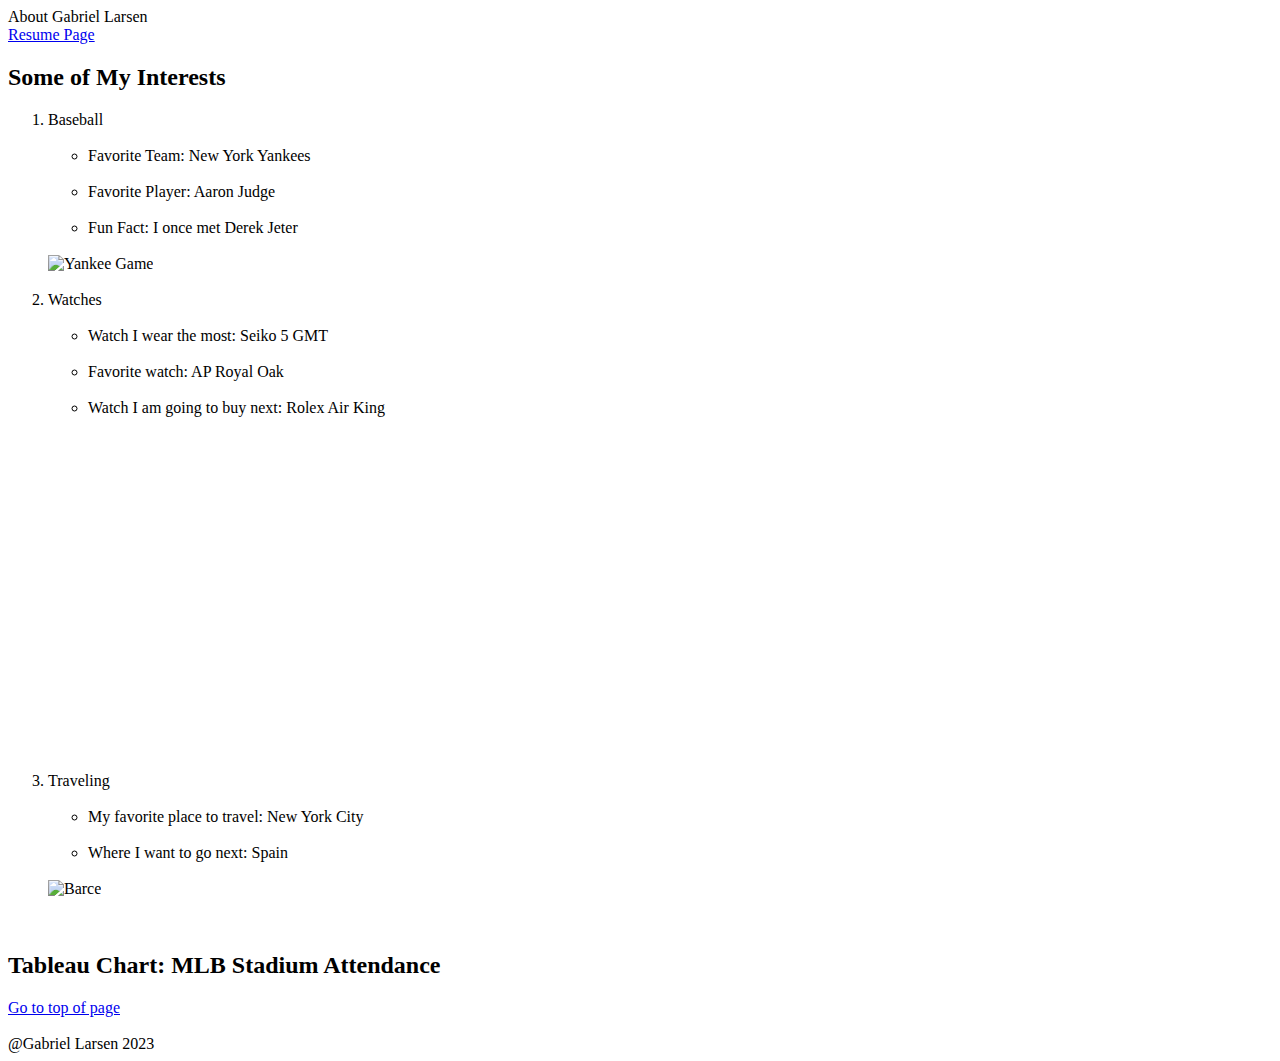
==== scratch.html @ 54b6f7c4 "Add files via upload" ====
<!DOCTYPE html>
<html lang="en">
<head>
    <meta charset="UTF-8">
    <meta http-equiv="X-UA-Compatible" content="IE=edge">
    <meta name="viewport" content="width=device-width, initial-scale=1.0">
    <title>More About Gabriel Larsen</title>
    <link rel="stylesheet" type="text/css" href="./css/scratchpagesyles.css">
</head>
<body>
<div class="common header">About Gabriel Larsen</div> 
<nav>
  <a href="./index.html">Resume Page</a>
</nav>
 <div class="common mainbody">
  <h2>Some of My Interests</h2>
  <ol>
    <li>Baseball</li>
    <br>
      <ul>
        <li>Favorite Team: New York Yankees</li>
        <br>
        <li>Favorite Player: Aaron Judge</li>
        <br>
        <li>Fun Fact: I once met Derek Jeter</li>
        <br>
      </ul>
        <img src="./assets/img/Yankee Game.jpg" alt="Yankee Game" width="300">
        <br>
        <br>
    <li>Watches</li>
    <br>
      <ul>
        <li>Watch I wear the most: Seiko 5 GMT</li>
        <br>
        <li>Favorite watch: AP Royal Oak</li>
        <br>
        <li>Watch I am going to buy next: Rolex Air King</li>
        <br>
      </ul>
      <iframe width="560" height="315" src="https://www.youtube.com/embed/8MfIfZKhVwU" title="YouTube video player" frameborder="0" allow="accelerometer; autoplay; clipboard-write; encrypted-media; gyroscope; picture-in-picture; web-share" allowfullscreen></iframe>
      <br>
      <br>
    <li>Traveling</li>
    <br>
      <ul>
        <li>My favorite place to travel: New York City</li>
        <br>
        <li>Where I want to go next: Spain</li>
        <br>
      </ul>
    <img src="./assets/img/Barcelonahtml.jpg" alt="Barce" width="400">
  </ol>
  <br>
  <h2>Tableau Chart: MLB Stadium Attendance</h2>
  <div class='tableauPlaceholder' id='viz1681605103383' style='position: relative'><noscript><a href='#'><img alt='MLB Stadium PerformanceDesigned By: Mikela WilliamsData Source &amp; Logos: MLB ' src='https:&#47;&#47;public.tableau.com&#47;static&#47;images&#47;Mi&#47;MikelaWilliamsMLBDashboard&#47;MLBDASHBOARD&#47;1_rss.png' style='border: none' /></a></noscript><object class='tableauViz'  style='display:none;'><param name='host_url' value='https%3A%2F%2Fpublic.tableau.com%2F' /> <param name='embed_code_version' value='3' /> <param name='site_root' value='' /><param name='name' value='MikelaWilliamsMLBDashboard&#47;MLBDASHBOARD' /><param name='tabs' value='no' /><param name='toolbar' value='yes' /><param name='static_image' value='https:&#47;&#47;public.tableau.com&#47;static&#47;images&#47;Mi&#47;MikelaWilliamsMLBDashboard&#47;MLBDASHBOARD&#47;1.png' /> <param name='animate_transition' value='yes' /><param name='display_static_image' value='yes' /><param name='display_spinner' value='yes' /><param name='display_overlay' value='yes' /><param name='display_count' value='yes' /><param name='language' value='en-US' /></object></div>                <script type='text/javascript'>                    var divElement = document.getElementById('viz1681605103383');                    var vizElement = divElement.getElementsByTagName('object')[0];                    vizElement.style.width='1300px';vizElement.style.height='1627px';                    var scriptElement = document.createElement('script');                    scriptElement.src = 'https://public.tableau.com/javascripts/api/viz_v1.js';                    vizElement.parentNode.insertBefore(scriptElement, vizElement);                </script>
  <a href="#top">Go to top of page</a>
  <br>
  <br>
 </div>
<div class="Footer">@Gabriel Larsen 2023</div>

</body>
</html>
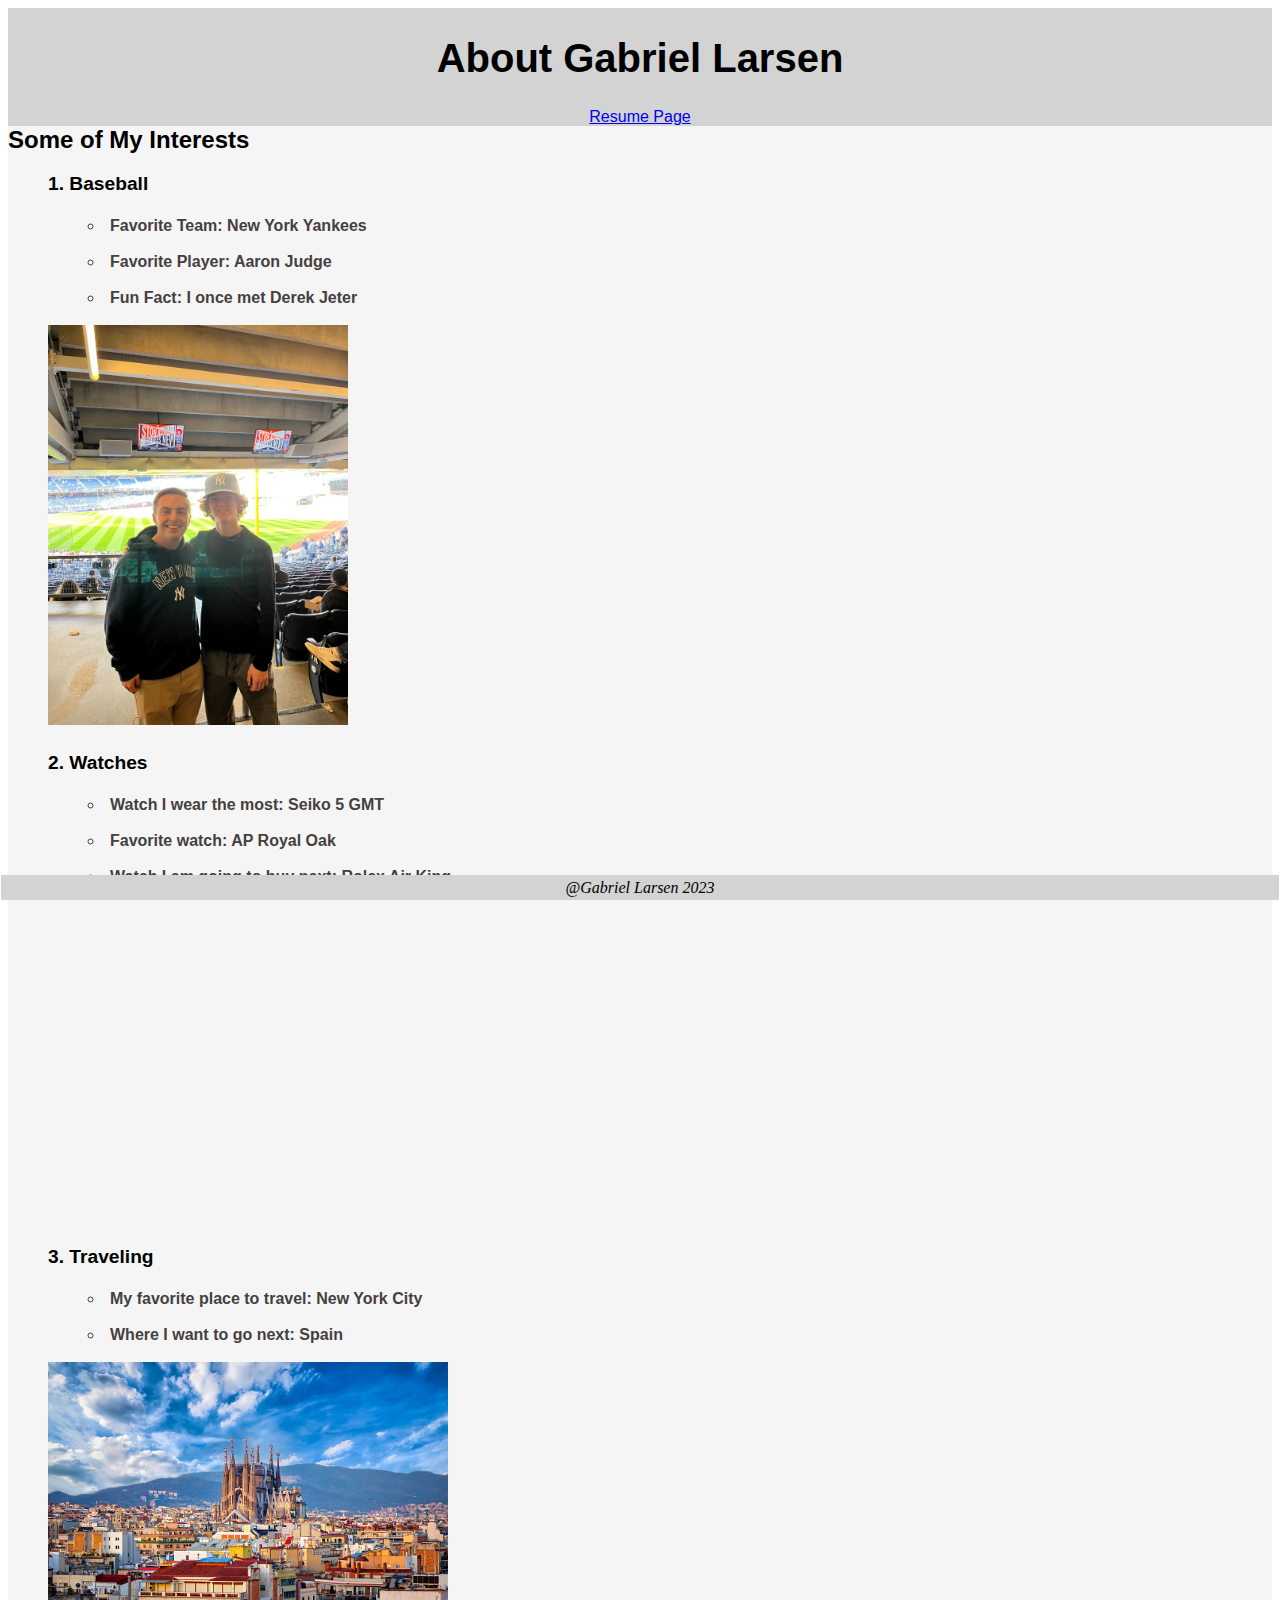
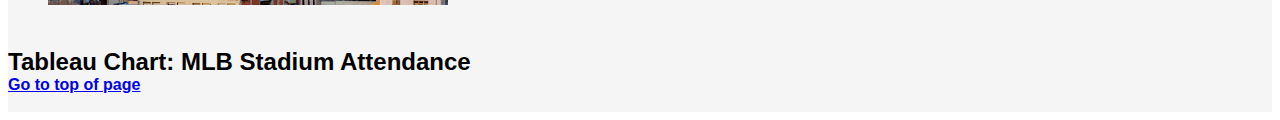
==== commit 6279ca2d: "Add files via upload" ====
--- a/scratch.html
+++ b/scratch.html
@@ -4,7 +4,7 @@
     <meta charset="UTF-8">
     <meta http-equiv="X-UA-Compatible" content="IE=edge">
     <meta name="viewport" content="width=device-width, initial-scale=1.0">
-    <title>More About Gabriel Larsen</title>
+    <title>About Gabriel Larsen</title>
     <link rel="stylesheet" type="text/css" href="./css/scratchpagesyles.css">
 </head>
 <body>
--- a/css/scratchpagesyles.css
+++ b/css/scratchpagesyles.css
@@ -0,0 +1,56 @@
+.common{
+    text-align: center;
+    font-weight: bold;
+}
+.header{
+    font-family:'Gill Sans', 'Gill Sans MT', Calibri, 'Trebuchet MS', sans-serif;
+    font-size: 40px;
+    height: 100px;
+    background-color: lightgrey;
+    line-height: 100px;
+    margin-top: 0px;
+    margin-left: 0px;
+}
+nav{
+    font-family: 'Gill Sans', 'Gill Sans MT', Calibri, 'Trebuchet MS', sans-serif;
+    text-align: center;
+    color: black;
+    background-color: lightgray;
+   
+}
+
+.mainbody{
+    font-family: 'Gill Sans', 'Gill Sans MT', Calibri, 'Trebuchet MS', sans-serif;
+    text-align: left;
+    background-color: whitesmoke;
+}
+h2{
+    font-family: 'Gill Sans', 'Gill Sans MT', Calibri, 'Trebuchet MS', sans-serif;
+    text-align: left;
+    margin: 0;
+}
+
+ol{
+   list-style-position: inside;
+    text-align: left;
+    font-size: larger;
+}
+ul{
+    text-align: left;
+    font-size: medium;
+    color: rgb(69, 63, 63);
+    
+}
+.Footer{
+    text-align: center;
+    font-style: italic;
+    background-color: lightgray;
+   position: fixed;
+   bottom: 0px;
+   height: 25px;
+   right: 1px;
+   left: 1px;
+   line-height: 25px;
+ 
+
+}
